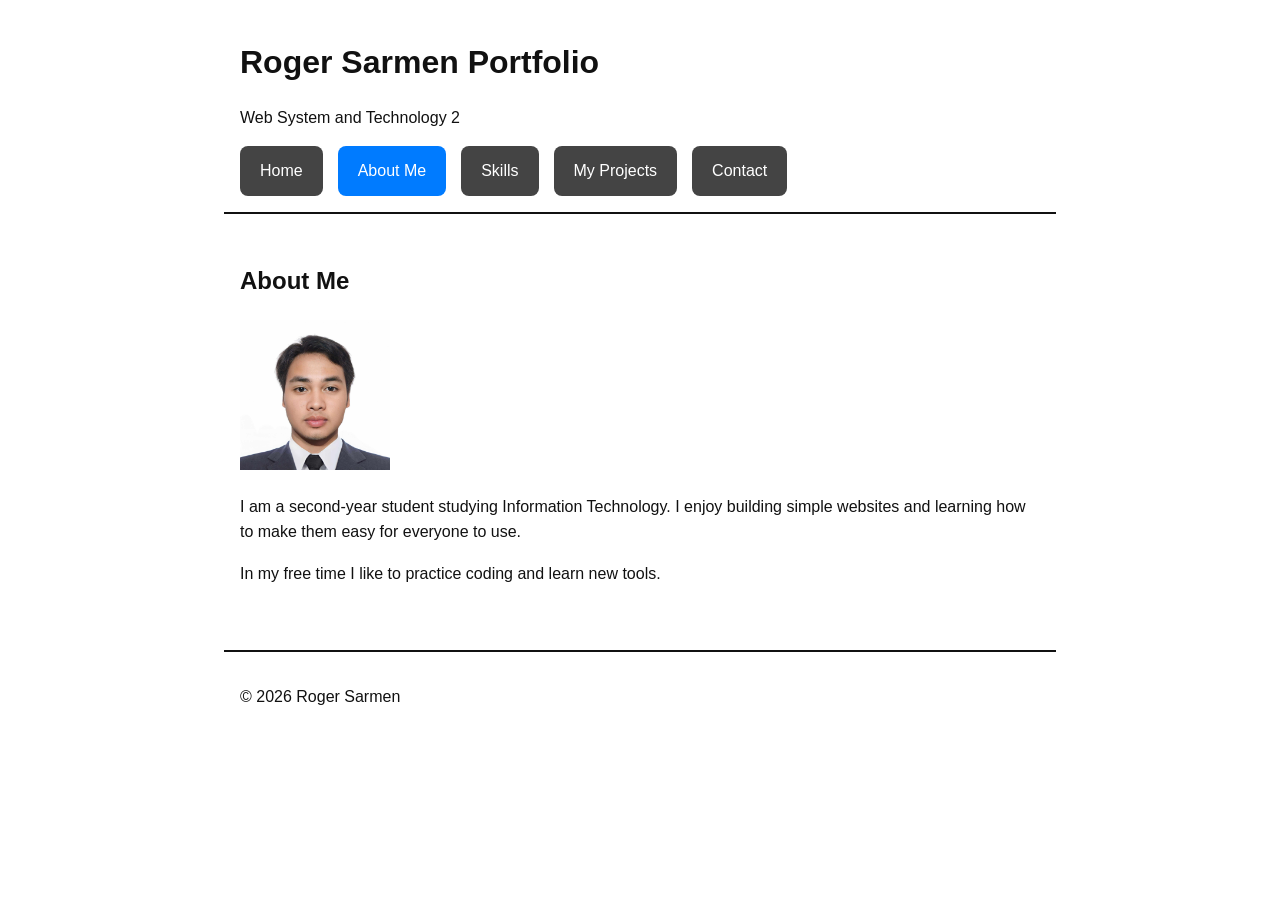
==== about.html @ 37526b85 "Add files via upload" ====
<!DOCTYPE html>
<html lang="en">
<head>
  <meta charset="UTF-8">
  <meta name="viewport" content="width=device-width, initial-scale=1">
  <title>About Me | Roger Sarmen Portfolio</title>
  <link rel="stylesheet" href="style.css">
</head>
<body>
  <a class="skip-link" href="#main">Skip to main content</a>

  <header>
    <h1>Roger Sarmen Portfolio </h1>
    <p>Web System and Technology 2</p>
    <nav aria-label="Main navigation">
      <ul>
        <li><a href="index.html">Home</a></li>
        <li><a href="about.html" aria-current="page">About Me</a></li>
        <li><a href="skills.html">Skills</a></li>
        <li><a href="myproject.html">My Projects</a></li>
        <li><a href="contact.html">Contact</a></li>
      </ul>
    </nav>
  </header>

  <main id="main">
    <h2>About Me</h2>
    <img src="ROGER ID.jpg" alt="Photo of Roger Sarmen smiling, wearing a white shirt" width="150" height="150">
    <p>I am a second-year student studying Information Technology. I enjoy building simple websites and learning how to make them easy for everyone to use.</p>
    <p>In my free time I like to practice coding and learn new tools.</p>
  </main>

  <footer>
    <p>&copy; <span id="year">2026</span> Roger Sarmen</p>
  </footer>

  <script src="script.js"></script>
</body>
</html>
---- style.css ----
body {
  font-family: Arial, Helvetica, sans-serif;
  font-size: 1rem;
  line-height: 1.6;
  color: #111111;
  background-color: #ffffff;
  margin: 0;
}

header,
main,
footer {
  max-width: 800px;
  margin: 0 auto;
  padding: 1rem;
}

header {
  border-bottom: 2px solid #111111;
}

h1 {
  font-size: 2rem;
  margin-bottom: 0;
}

h2 {
  font-size: 1.5rem;
  margin-top: 2rem;
}

h3 {
  font-size: 1.2rem;
}

a {
  color: #0033cc;
}

a:visited {
  color: #e7e3e9;
}


/* Navigation */
nav ul {
    list-style: none;
    display: flex;
    gap: 15px;
    margin: 0;
    padding: 0;
    flex-wrap: wrap;
}

nav ul li a {
    display: inline-block;
    text-decoration: none;
    color: white;
    background-color: #444;
    padding: 12px 20px;
    border-radius: 8px;
    transition: 0.3s ease;
}

nav ul li a:hover {
    background-color: #007bff;
    transform: translateY(-2px);
}

/* Active navigation link */
nav ul li a[aria-current="page"] {
    background-color: #007bff;
    color: white;
}

img {
  max-width: 100%;
  height: auto;
}

label {
  font-weight: bold;
}

input,
textarea {
  width: 100%;
  max-width: 400px;
  padding: 0.5rem;
  font-size: 1rem;
  border: 2px solid #111111;
}

button {
  padding: 0.6rem 1.2rem;
  font-size: 1rem;
  color: #ffffff;
  background-color: #0033cc;
  border: 2px solid #0033cc;
  cursor: pointer;
}

button:hover {
  background-color: #001f7a;
}

/* visible focus for keyboard users */
a:focus,
button:focus,
input:focus,
textarea:focus {
  outline: 3px solid #ff9900;
  outline-offset: 2px;
}

.error {
  display: block;
  color: #b00020;
  font-weight: bold;
}

.skip-link {
  position: absolute;
  left: -9999px;
  background: #ffffff;
  padding: 0.5rem;
}

.skip-link:focus {
  left: 0;
  top: 0;
}

footer {
  border-top: 2px solid #111111;
  margin-top: 2rem;
}

@media (max-width: 480px) {
  nav li {
    display: block;
    margin-bottom: 0.5rem;
  }
}
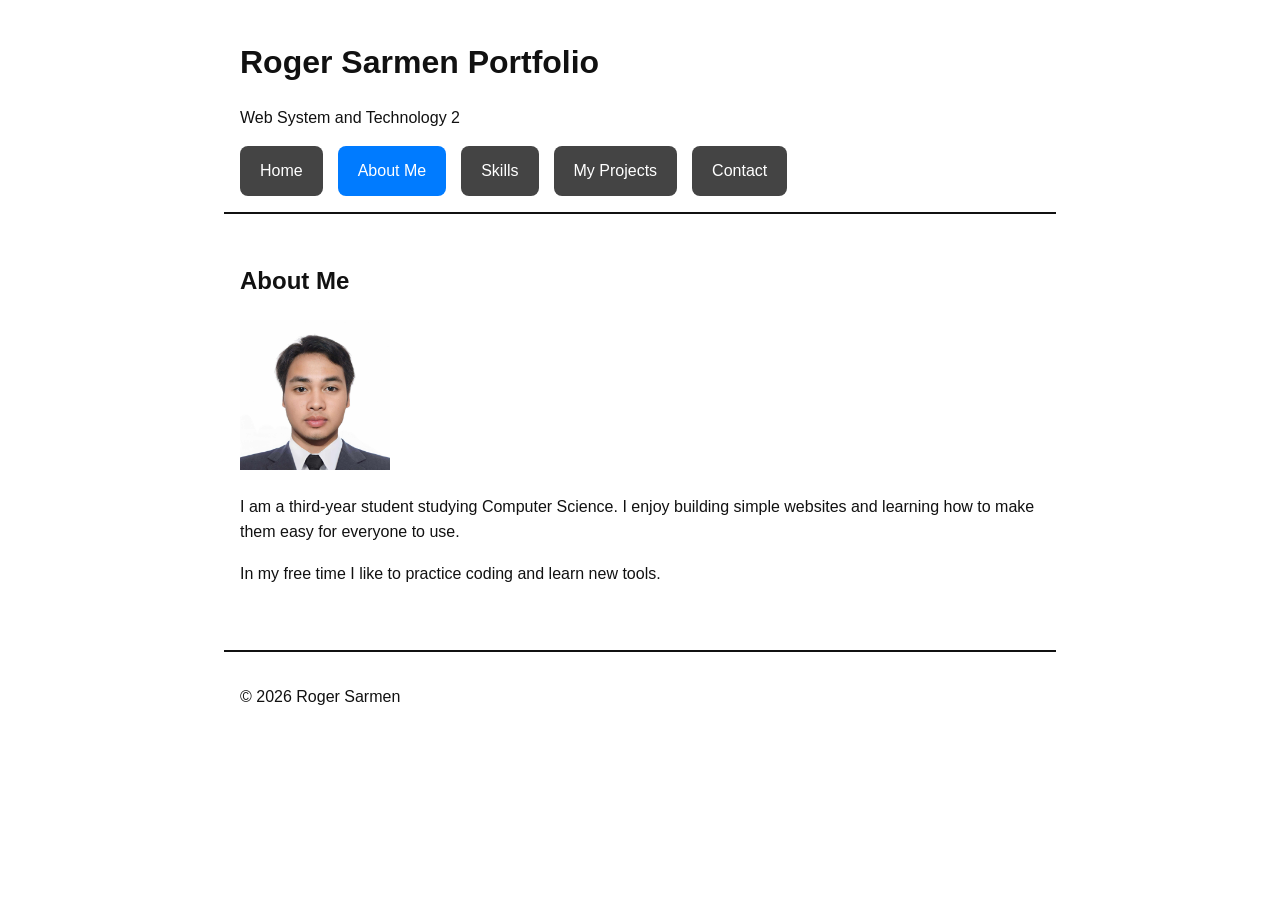
==== commit 20738b27: "Add files via upload" ====
--- a/about.html
+++ b/about.html
@@ -26,7 +26,7 @@
   <main id="main">
     <h2>About Me</h2>
     <img src="ROGER ID.jpg" alt="Photo of Roger Sarmen smiling, wearing a white shirt" width="150" height="150">
-    <p>I am a second-year student studying Information Technology. I enjoy building simple websites and learning how to make them easy for everyone to use.</p>
+    <p>I am a third-year student studying Computer Science. I enjoy building simple websites and learning how to make them easy for everyone to use.</p>
     <p>In my free time I like to practice coding and learn new tools.</p>
   </main>
 
